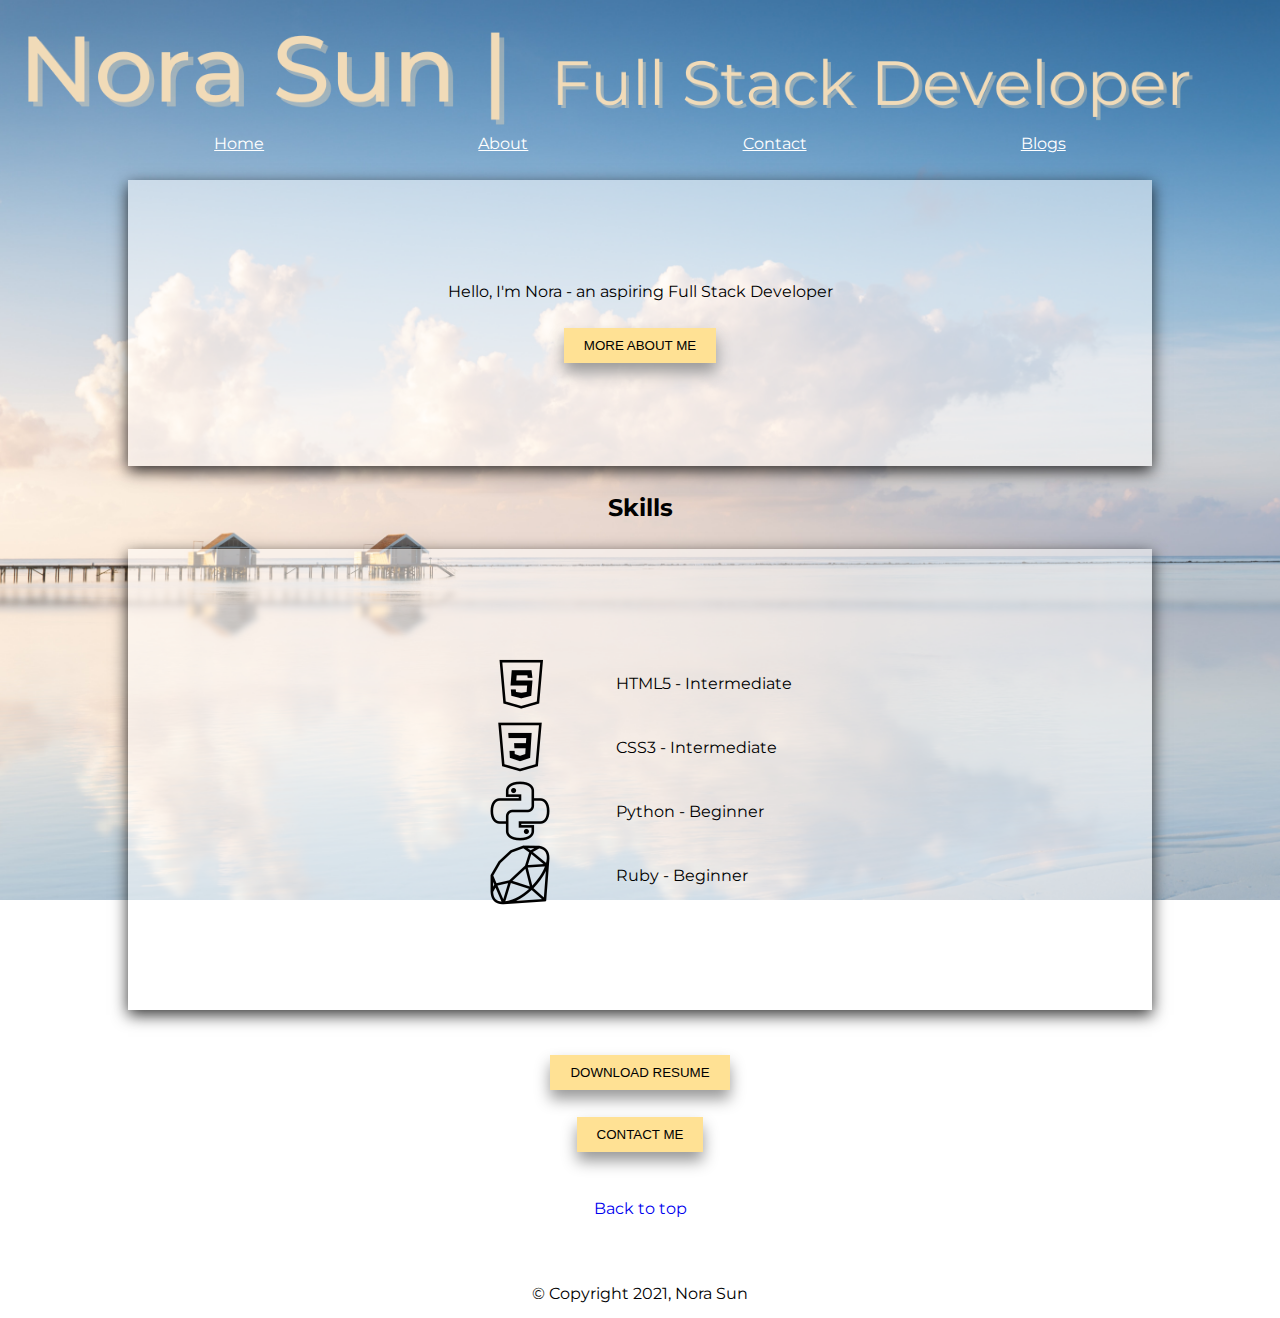
==== index.html @ eeb5ad69 "moved html docs to root folder to fix deployment issue" ====
<!DOCTYPE html>
<html lang="en">
<head>
    <meta charset="UTF-8">
    <meta http-equiv="X-UA-Compatible" content="IE=edge">
    <meta name="viewport" content="width=device-width, initial-scale=1.0">
    <link rel="stylesheet" href="./style/main.css">
    <title>Nora Sun - Home</title>
</head>

<body>
    <!-- Header section including navbar-->
    <header>
        <img src="../logo.png" alt="Logo">

        <nav class="navbar" id="navbar">
            <a href="./index.html">Home</a>
            <a href="./about.html">About</a>
            <a href="./contact.html">Contact</a>
            <a href="./blogs.html">Blogs</a>
        </nav>
    </header>
    
    <!-- Main section with brief introduction, skills and links to other pages -->
    <div class="wrapper">
        <main>
            <section class="intro-home">
                <p>Hello, I'm Nora - an aspiring Full Stack Developer</p>
                <a href="./about.html"> 
                    <button class="button">more about me</button>
                </a>
            </section>
            
            <h2>Skills</h2>
            
            <section class="skills-home">
                <div class="skills-icon">
                    <img class="icon" src="../html.png" alt="HTML icon">
                    <img class="icon" src="../css.png" alt="CSS icon">
                    <img class="icon" src="../python.png" alt="Python icon">
                    <img class="icon" src="../ruby.png" alt="Ruby icon">
                </div>

                <div class="skills-level">
                    <p>HTML5 - Intermediate</p>
                    <p>CSS3 - Intermediate</p>
                    <p>Python - Beginner</p>
                    <p>Ruby - Beginner</p>
                </div>
            </section>

            <section class="link-buttons-home">
                <a href="../Resume-Sept21.pdf" download>
                    <button class="button">download resume</button> 
                </a>
                <a href="./contact.html">
                    <button class="button">contact me</button>
                </a>
            </section>
        </main>
    </div>

    <!-- Footer section  -->
    <footer>
        <a id="back-to-top" href="#navbar">Back to top</a>
        
        <!-- Links to Github/Linkedin/Email -->
        <section class="footer-icon-links">          
            <a href="https://github.com/jssnora">
                <img src="../github-logo.png" alt="GitHub Logo"/>
            </a>                
            <a href="https://www.linkedin.com/in/nora-s-608387176/">
                <img src="../linkedin-logo.png" alt="LinkedIn Logo"/>
            </a>
            <!-- *** NEED TO LOOK AT ONCE CONTACT PAGE IS DONE*** -->
            <a href="">
                <img src="../email-logo.png" alt="Email Logo"/>
            </a>

        </section>

        <p>&copy; Copyright 2021, Nora Sun</p>
    </footer>

</body>
</html>
---- style/main.css ----
@import url("https://fonts.googleapis.com/css?family=Montserrat&display=swap");
.intro-home {
  margin-top: 5vh;
  position: relative;
  padding: 10%;
  background: rgba(255, 255, 255, 0.5);
  -webkit-box-shadow: 0 5px 15px rgba(0, 0, 0, 0.8);
          box-shadow: 0 5px 15px rgba(0, 0, 0, 0.8);
}

.intro-home p {
  margin-bottom: 3vh;
}

h2 {
  margin-top: 3vh;
  margin-bottom: 3vh;
}

.skills-home {
  display: -webkit-box;
  display: -ms-flexbox;
  display: flex;
  -webkit-box-pack: center;
      -ms-flex-pack: center;
          justify-content: center;
  -webkit-box-align: center;
      -ms-flex-align: center;
          align-items: center;
  margin-bottom: 5vh;
  position: relative;
  padding: 10%;
  background: rgba(255, 255, 255, 0.5);
  -webkit-box-shadow: 0 5px 15px rgba(0, 0, 0, 0.8);
          box-shadow: 0 5px 15px rgba(0, 0, 0, 0.8);
}

.skills-home .skills-icon {
  display: -webkit-box;
  display: -ms-flexbox;
  display: flex;
  -webkit-box-orient: vertical;
  -webkit-box-direction: normal;
      -ms-flex-direction: column;
          flex-direction: column;
}

.skills-home .skills-level {
  display: -webkit-box;
  display: -ms-flexbox;
  display: flex;
  -webkit-box-orient: vertical;
  -webkit-box-direction: normal;
      -ms-flex-direction: column;
          flex-direction: column;
  -webkit-box-align: start;
      -ms-flex-align: start;
          align-items: flex-start;
  -ms-flex-pack: distribute;
      justify-content: space-around;
  height: 256px;
  padding-left: 5vw;
}

.link-buttons-home {
  display: -webkit-box;
  display: -ms-flexbox;
  display: flex;
  -webkit-box-orient: vertical;
  -webkit-box-direction: normal;
      -ms-flex-direction: column;
          flex-direction: column;
}

.link-buttons-home a {
  margin-bottom: 3vh;
}

.experience-section .experience {
  display: -webkit-box;
  display: -ms-flexbox;
  display: flex;
  -webkit-box-pack: start;
      -ms-flex-pack: start;
          justify-content: flex-start;
  -webkit-box-align: center;
      -ms-flex-align: center;
          align-items: center;
  -ms-flex-wrap: wrap;
      flex-wrap: wrap;
  margin-bottom: 3vh;
  position: relative;
  padding: 10%;
  background: rgba(255, 255, 255, 0.5);
  -webkit-box-shadow: 0 5px 15px rgba(0, 0, 0, 0.8);
          box-shadow: 0 5px 15px rgba(0, 0, 0, 0.8);
}

.experience-section .experience .summary {
  display: -webkit-box;
  display: -ms-flexbox;
  display: flex;
  -webkit-box-orient: vertical;
  -webkit-box-direction: normal;
      -ms-flex-direction: column;
          flex-direction: column;
  -webkit-box-align: start;
      -ms-flex-align: start;
          align-items: flex-start;
}

.experience-section .experience p {
  text-align: left;
}

* {
  margin: 0;
  padding: 0;
}

html, body {
  background: url(../background.jpg) no-repeat center fixed;
  background-size: cover;
  font-family: Montserrat, Arial, Helvetica, sans-serif;
  height: 100%;
  width: 100%;
  text-align: center;
}

header {
  display: -webkit-box;
  display: -ms-flexbox;
  display: flex;
  -webkit-box-pack: start;
      -ms-flex-pack: start;
          justify-content: flex-start;
  -webkit-box-align: center;
      -ms-flex-align: center;
          align-items: center;
  -ms-flex-wrap: wrap;
      flex-wrap: wrap;
  height: 15vh;
}

header img {
  width: 95vw;
  margin-top: 3vh;
}

header .navbar {
  display: -webkit-box;
  display: -ms-flexbox;
  display: flex;
  -webkit-box-pack: space-evenly;
      -ms-flex-pack: space-evenly;
          justify-content: space-evenly;
  -webkit-box-align: center;
      -ms-flex-align: center;
          align-items: center;
  width: 100vw;
}

header .navbar a {
  color: #ffffff;
}

.wrapper {
  display: -webkit-box;
  display: -ms-flexbox;
  display: flex;
  -webkit-box-pack: center;
      -ms-flex-pack: center;
          justify-content: center;
  -webkit-box-align: center;
      -ms-flex-align: center;
          align-items: center;
  -webkit-box-orient: vertical;
  -webkit-box-direction: normal;
      -ms-flex-direction: column;
          flex-direction: column;
}

.wrapper main {
  width: 80vw;
}

.wrapper main h1 {
  margin-top: 5vh;
  margin-bottom: 3vh;
}

footer {
  display: -webkit-box;
  display: -ms-flexbox;
  display: flex;
  -webkit-box-orient: vertical;
  -webkit-box-direction: normal;
      -ms-flex-direction: column;
          flex-direction: column;
  -webkit-box-pack: space-evenly;
      -ms-flex-pack: space-evenly;
          justify-content: space-evenly;
  height: 15vh;
  margin: 0.3rem;
}

footer a {
  text-decoration: none;
}

.button {
  text-decoration: none;
  border: none;
  padding: 10px 20px;
  background-color: #FFE194;
  text-transform: uppercase;
  -webkit-transition: all 0.3s;
  transition: all 0.3s;
  cursor: pointer;
  -webkit-box-shadow: 0 9px 15px #999;
          box-shadow: 0 9px 15px #999;
}

.button:hover {
  background-color: #c19f33;
}

.button:active {
  background-color: #c19f33;
  -webkit-box-shadow: 0 5px 15px #666;
          box-shadow: 0 5px 15px #666;
  -webkit-transform: translateY(4px);
          transform: translateY(4px);
}
/*# sourceMappingURL=main.css.map */
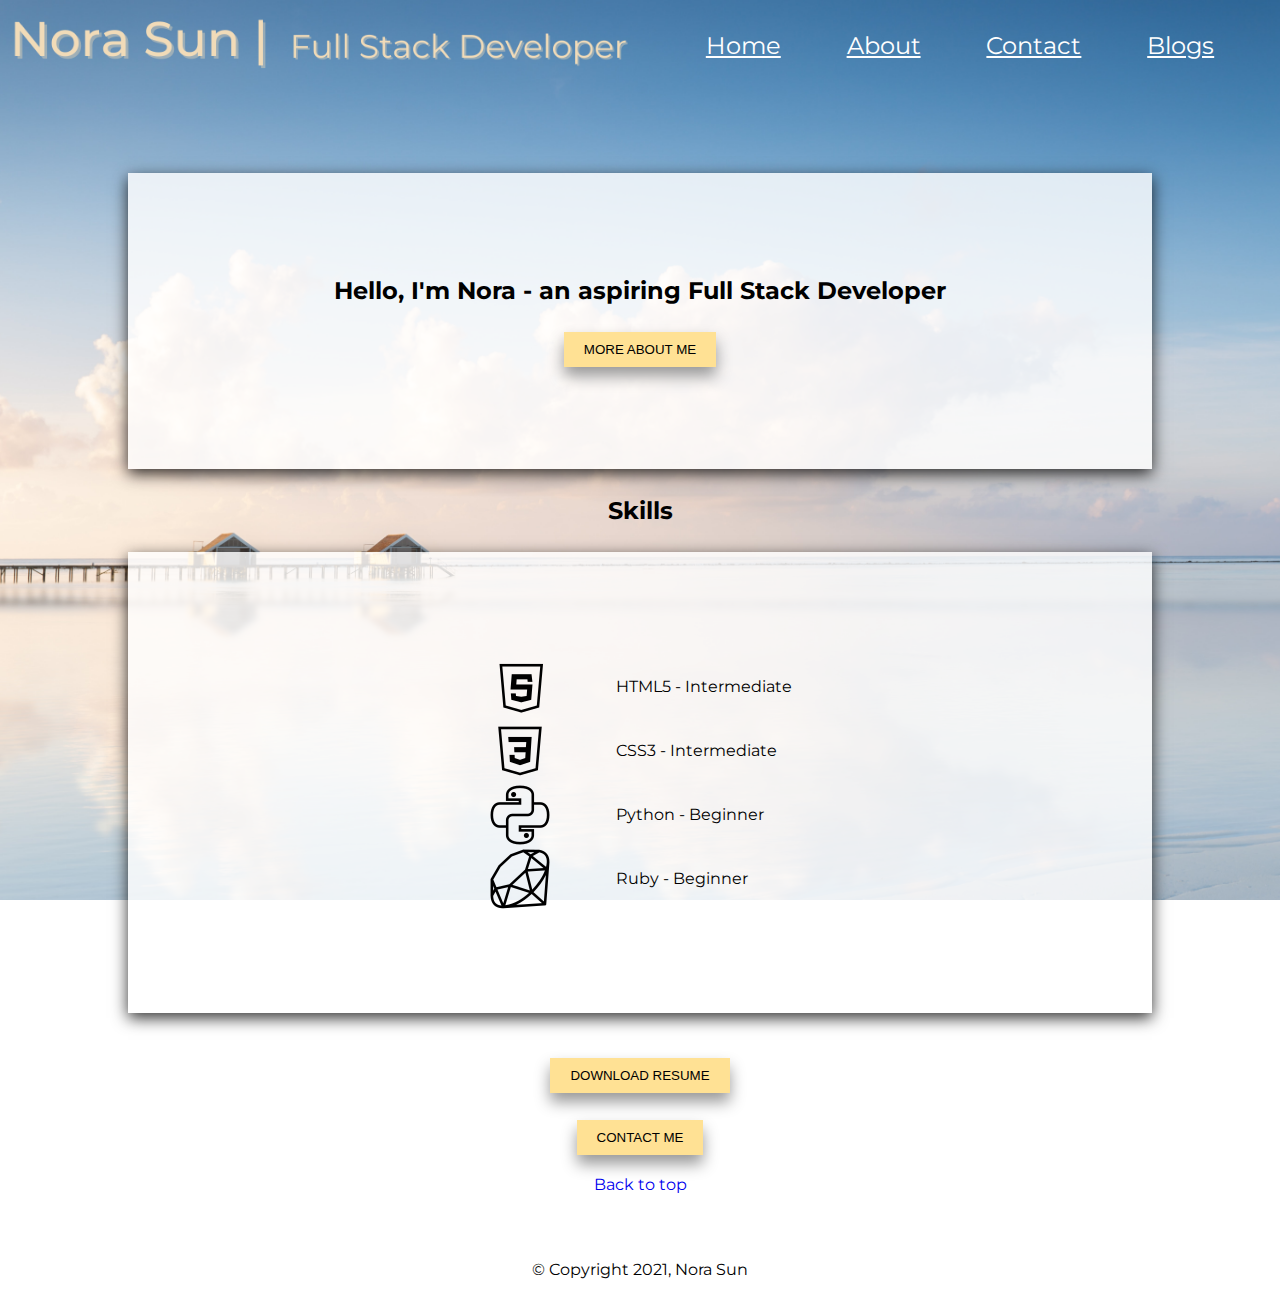
==== commit c874b352: "styling complete for all pages for different screen sizes. Tests to be run on different devices." ====
--- a/index.html
+++ b/index.html
@@ -72,8 +72,7 @@
             <a href="https://www.linkedin.com/in/nora-s-608387176/">
                 <img src="../linkedin-logo.png" alt="LinkedIn Logo"/>
             </a>
-            <!-- *** NEED TO LOOK AT ONCE CONTACT PAGE IS DONE*** -->
-            <a href="">
+            <a href="./contact.html#email">
                 <img src="../email-logo.png" alt="Email Logo"/>
             </a>
 
--- a/style/main.css
+++ b/style/main.css
@@ -3,13 +3,14 @@
   margin-top: 5vh;
   position: relative;
   padding: 10%;
-  background: rgba(255, 255, 255, 0.5);
+  background: rgba(255, 255, 255, 0.8);
   -webkit-box-shadow: 0 5px 15px rgba(0, 0, 0, 0.8);
           box-shadow: 0 5px 15px rgba(0, 0, 0, 0.8);
 }
 
 .intro-home p {
   margin-bottom: 3vh;
+  font-weight: bold;
 }
 
 h2 {
@@ -30,7 +31,7 @@
   margin-bottom: 5vh;
   position: relative;
   padding: 10%;
-  background: rgba(255, 255, 255, 0.5);
+  background: rgba(255, 255, 255, 0.8);
   -webkit-box-shadow: 0 5px 15px rgba(0, 0, 0, 0.8);
           box-shadow: 0 5px 15px rgba(0, 0, 0, 0.8);
 }
@@ -76,6 +77,12 @@
   margin-bottom: 3vh;
 }
 
+@media screen and (min-width: 600px) {
+  .intro-home p {
+    font-size: x-large;
+  }
+}
+
 .experience-section .experience {
   display: -webkit-box;
   display: -ms-flexbox;
@@ -91,7 +98,7 @@
   margin-bottom: 3vh;
   position: relative;
   padding: 10%;
-  background: rgba(255, 255, 255, 0.5);
+  background: rgba(255, 255, 255, 0.8);
   -webkit-box-shadow: 0 5px 15px rgba(0, 0, 0, 0.8);
           box-shadow: 0 5px 15px rgba(0, 0, 0, 0.8);
 }
@@ -107,10 +114,242 @@
   -webkit-box-align: start;
       -ms-flex-align: start;
           align-items: flex-start;
+  font-weight: bolder;
+  font-style: italic;
+  font-size: large;
+  margin-bottom: 2vh;
 }
 
 .experience-section .experience p {
   text-align: left;
+}
+
+.education-section .education {
+  display: -webkit-box;
+  display: -ms-flexbox;
+  display: flex;
+  -webkit-box-pack: start;
+      -ms-flex-pack: start;
+          justify-content: flex-start;
+  -webkit-box-align: center;
+      -ms-flex-align: center;
+          align-items: center;
+  -ms-flex-wrap: wrap;
+      flex-wrap: wrap;
+  margin-bottom: 3vh;
+  position: relative;
+  padding: 10%;
+  background: rgba(255, 255, 255, 0.8);
+  -webkit-box-shadow: 0 5px 15px rgba(0, 0, 0, 0.8);
+          box-shadow: 0 5px 15px rgba(0, 0, 0, 0.8);
+}
+
+.education-section .education .summary {
+  display: -webkit-box;
+  display: -ms-flexbox;
+  display: flex;
+  -webkit-box-orient: vertical;
+  -webkit-box-direction: normal;
+      -ms-flex-direction: column;
+          flex-direction: column;
+  -webkit-box-align: start;
+      -ms-flex-align: start;
+          align-items: flex-start;
+  font-weight: bolder;
+  font-style: italic;
+  font-size: large;
+  margin-bottom: 2vh;
+}
+
+.education-section .education p {
+  text-align: left;
+}
+
+ul {
+  position: relative;
+  padding: 10%;
+  background: rgba(255, 255, 255, 0.8);
+  -webkit-box-shadow: 0 5px 15px rgba(0, 0, 0, 0.8);
+          box-shadow: 0 5px 15px rgba(0, 0, 0, 0.8);
+}
+
+@media screen and (min-width: 600px) {
+  .experience-section .experience {
+    -webkit-box-orient: horizontal;
+    -webkit-box-direction: normal;
+        -ms-flex-direction: row;
+            flex-direction: row;
+  }
+  .experience-section .experience .summary {
+    width: 35%;
+    margin: 0;
+  }
+  .experience-section .experience .details {
+    width: 65%;
+    margin: 0;
+  }
+  .education-section .education {
+    -webkit-box-orient: horizontal;
+    -webkit-box-direction: normal;
+        -ms-flex-direction: row;
+            flex-direction: row;
+  }
+  .education-section .education .summary {
+    width: 35%;
+    margin: 0;
+  }
+  .education-section .education .details {
+    width: 65%;
+    margin: 0;
+  }
+}
+
+.contact-wrapper {
+  display: -webkit-box;
+  display: -ms-flexbox;
+  display: flex;
+  -webkit-box-pack: center;
+      -ms-flex-pack: center;
+          justify-content: center;
+  -webkit-box-align: center;
+      -ms-flex-align: center;
+          align-items: center;
+  -webkit-box-orient: vertical;
+  -webkit-box-direction: normal;
+      -ms-flex-direction: column;
+          flex-direction: column;
+}
+
+.contact-wrapper main {
+  width: 80vw;
+}
+
+.contact-wrapper main h1 {
+  margin-bottom: 3vh;
+  color: white;
+}
+
+form {
+  display: -webkit-box;
+  display: -ms-flexbox;
+  display: flex;
+  -webkit-box-pack: center;
+      -ms-flex-pack: center;
+          justify-content: center;
+  -webkit-box-align: center;
+      -ms-flex-align: center;
+          align-items: center;
+  position: relative;
+  padding: 10%;
+  background: rgba(255, 255, 255, 0.8);
+  -webkit-box-shadow: 0 5px 15px rgba(0, 0, 0, 0.8);
+          box-shadow: 0 5px 15px rgba(0, 0, 0, 0.8);
+  -webkit-box-orient: vertical;
+  -webkit-box-direction: normal;
+      -ms-flex-direction: column;
+          flex-direction: column;
+  -ms-flex-wrap: wrap;
+      flex-wrap: wrap;
+  margin-bottom: 5vh;
+}
+
+form label input, form label textarea {
+  width: 100%;
+}
+
+form label textarea {
+  height: 15vh;
+}
+
+form .email, form .message {
+  margin-bottom: 2vh;
+}
+
+.contact-details {
+  display: -webkit-box;
+  display: -ms-flexbox;
+  display: flex;
+  -webkit-box-pack: start;
+      -ms-flex-pack: start;
+          justify-content: flex-start;
+  -webkit-box-align: start;
+      -ms-flex-align: start;
+          align-items: flex-start;
+  -webkit-box-orient: vertical;
+  -webkit-box-direction: normal;
+      -ms-flex-direction: column;
+          flex-direction: column;
+  position: relative;
+  padding: 10%;
+  background: rgba(255, 255, 255, 0.8);
+  -webkit-box-shadow: 0 5px 15px rgba(0, 0, 0, 0.8);
+          box-shadow: 0 5px 15px rgba(0, 0, 0, 0.8);
+}
+
+.contact-details p {
+  margin-bottom: 2vh;
+}
+
+.contact-details iframe {
+  width: 100%;
+  height: auto;
+}
+
+@media screen and (min-width: 600px) {
+  label {
+    width: 100%;
+  }
+}
+
+.blog-posts .blog-preview {
+  position: relative;
+  padding: 10%;
+  background: rgba(255, 255, 255, 0.8);
+  -webkit-box-shadow: 0 5px 15px rgba(0, 0, 0, 0.8);
+          box-shadow: 0 5px 15px rgba(0, 0, 0, 0.8);
+  margin-bottom: 3vh;
+}
+
+.blog-posts .blog-preview a {
+  text-decoration: none;
+  margin: 3vh;
+}
+
+.blog-posts .blog-preview h4 {
+  margin: 2vh;
+}
+
+.blog-posts .blog-preview .blog-content img {
+  width: 100%;
+}
+
+.blog-posts .blog-preview .blog-content p {
+  text-align: start;
+  margin: 3vh;
+}
+
+h4 {
+  margin-bottom: 3vh;
+  color: black;
+}
+
+.blog-post-content {
+  position: relative;
+  padding: 10%;
+  background: rgba(255, 255, 255, 0.8);
+  -webkit-box-shadow: 0 5px 15px rgba(0, 0, 0, 0.8);
+          box-shadow: 0 5px 15px rgba(0, 0, 0, 0.8);
+  margin-bottom: 3vh;
+}
+
+.blog-post-content img {
+  width: 100%;
+  margin-bottom: 3vh;
+}
+
+.blog-post-content p {
+  text-align: start;
+  margin-bottom: 3vh;
 }
 
 * {
@@ -139,7 +378,7 @@
           align-items: center;
   -ms-flex-wrap: wrap;
       flex-wrap: wrap;
-  height: 15vh;
+  height: 20vh;
 }
 
 header img {
@@ -185,8 +424,8 @@
 }
 
 .wrapper main h1 {
-  margin-top: 5vh;
-  margin-bottom: 3vh;
+  margin-bottom: 3vh;
+  color: white;
 }
 
 footer {
@@ -201,7 +440,7 @@
       -ms-flex-pack: space-evenly;
           justify-content: space-evenly;
   height: 15vh;
-  margin: 0.3rem;
+  margin-top: 1rem;
 }
 
 footer a {
@@ -232,4 +471,31 @@
   -webkit-transform: translateY(4px);
           transform: translateY(4px);
 }
+
+@media screen and (min-width: 600px) {
+  header {
+    display: -webkit-box;
+    display: -ms-flexbox;
+    display: flex;
+    -webkit-box-pack: justify;
+        -ms-flex-pack: justify;
+            justify-content: space-between;
+    -webkit-box-align: center;
+        -ms-flex-align: center;
+            align-items: center;
+    height: 10vh;
+  }
+  header img {
+    width: 50vw;
+    margin: 0;
+  }
+  header .navbar {
+    width: 50vw;
+    font-size: x-large;
+  }
+  .wrapper {
+    position: relative;
+    top: 3vw;
+  }
+}
 /*# sourceMappingURL=main.css.map */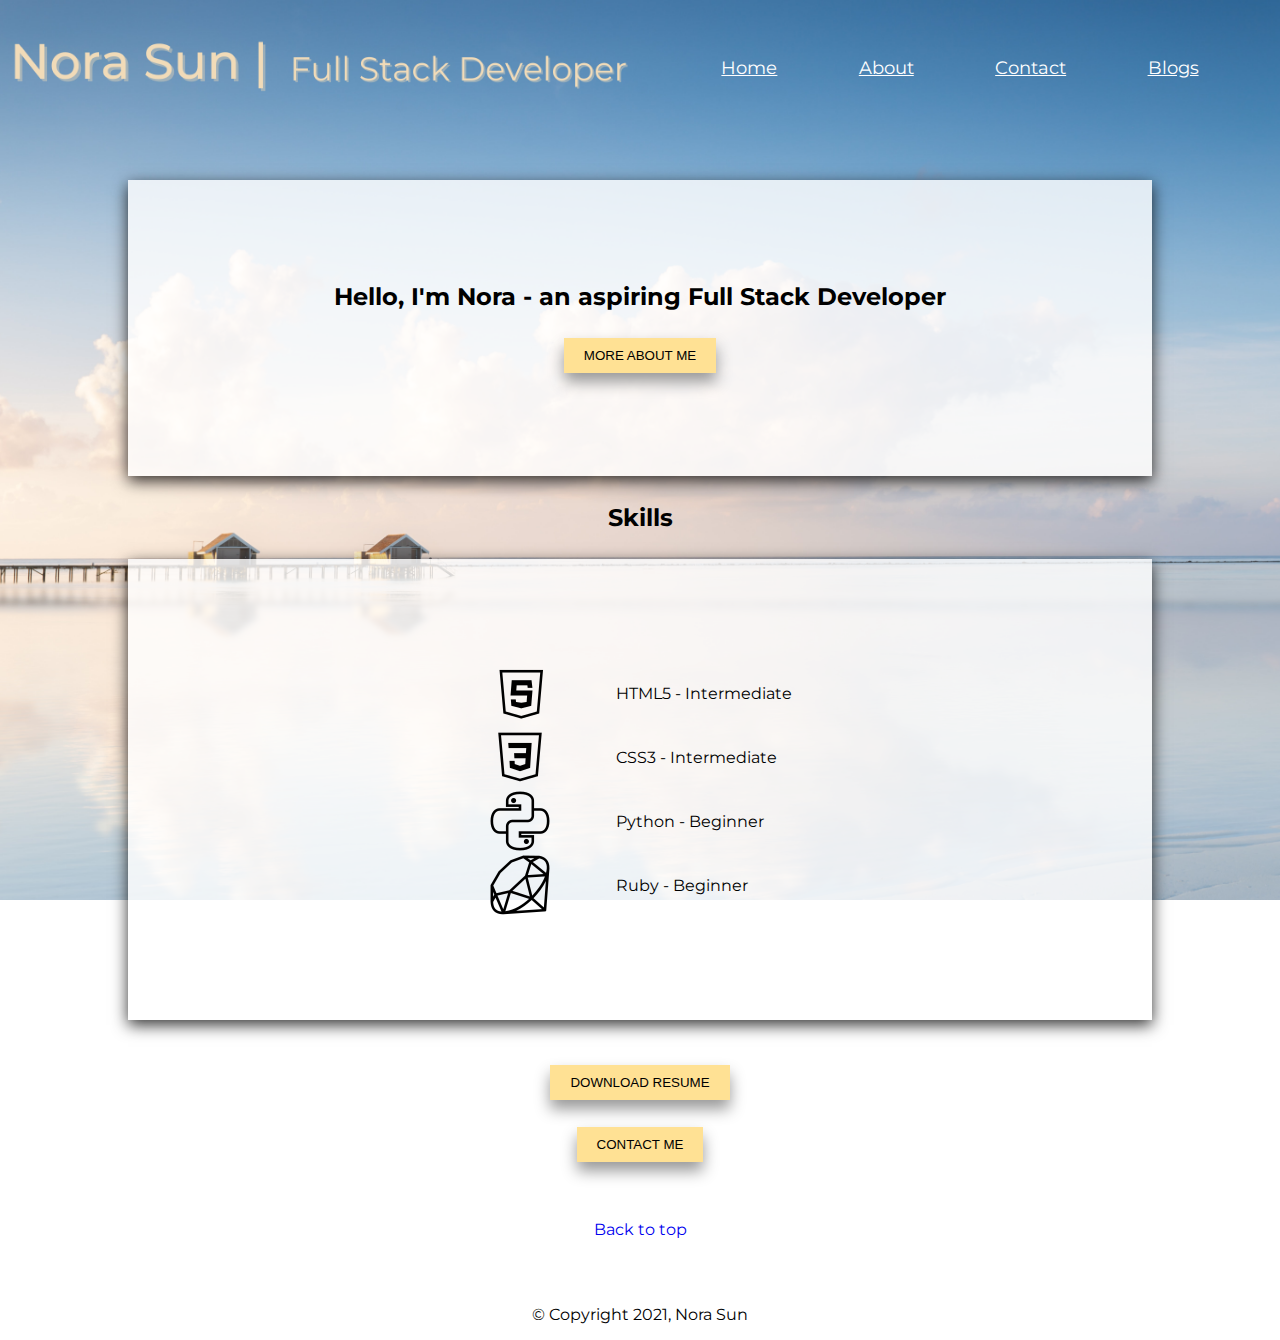
==== commit dc7483b8: "added SRI to files" ====
--- a/index.html
+++ b/index.html
@@ -4,7 +4,7 @@
     <meta charset="UTF-8">
     <meta http-equiv="X-UA-Compatible" content="IE=edge">
     <meta name="viewport" content="width=device-width, initial-scale=1.0">
-    <link rel="stylesheet" href="./style/main.css">
+    <link integrity="sha512-c/kKd4dX4WOwB7ymL2ua6HnEIQO4oY8ha2R98m/FTIz26So4CxQsd/jdqhT5SPFV4hMe6EBFfZ4mdN86MxsD0A==" rel="stylesheet" href="./style/main.css">
     <title>Nora Sun - Home</title>
 </head>
 
--- a/style/main.css
+++ b/style/main.css
@@ -339,7 +339,6 @@
   background: rgba(255, 255, 255, 0.8);
   -webkit-box-shadow: 0 5px 15px rgba(0, 0, 0, 0.8);
           box-shadow: 0 5px 15px rgba(0, 0, 0, 0.8);
-  margin-bottom: 3vh;
 }
 
 .blog-post-content img {
@@ -483,19 +482,15 @@
     -webkit-box-align: center;
         -ms-flex-align: center;
             align-items: center;
-    height: 10vh;
+    height: 15vh;
   }
   header img {
-    width: 50vw;
+    width: 50%;
     margin: 0;
   }
   header .navbar {
-    width: 50vw;
-    font-size: x-large;
-  }
-  .wrapper {
-    position: relative;
-    top: 3vw;
+    width: 50%;
+    font-size: large;
   }
 }
 /*# sourceMappingURL=main.css.map */